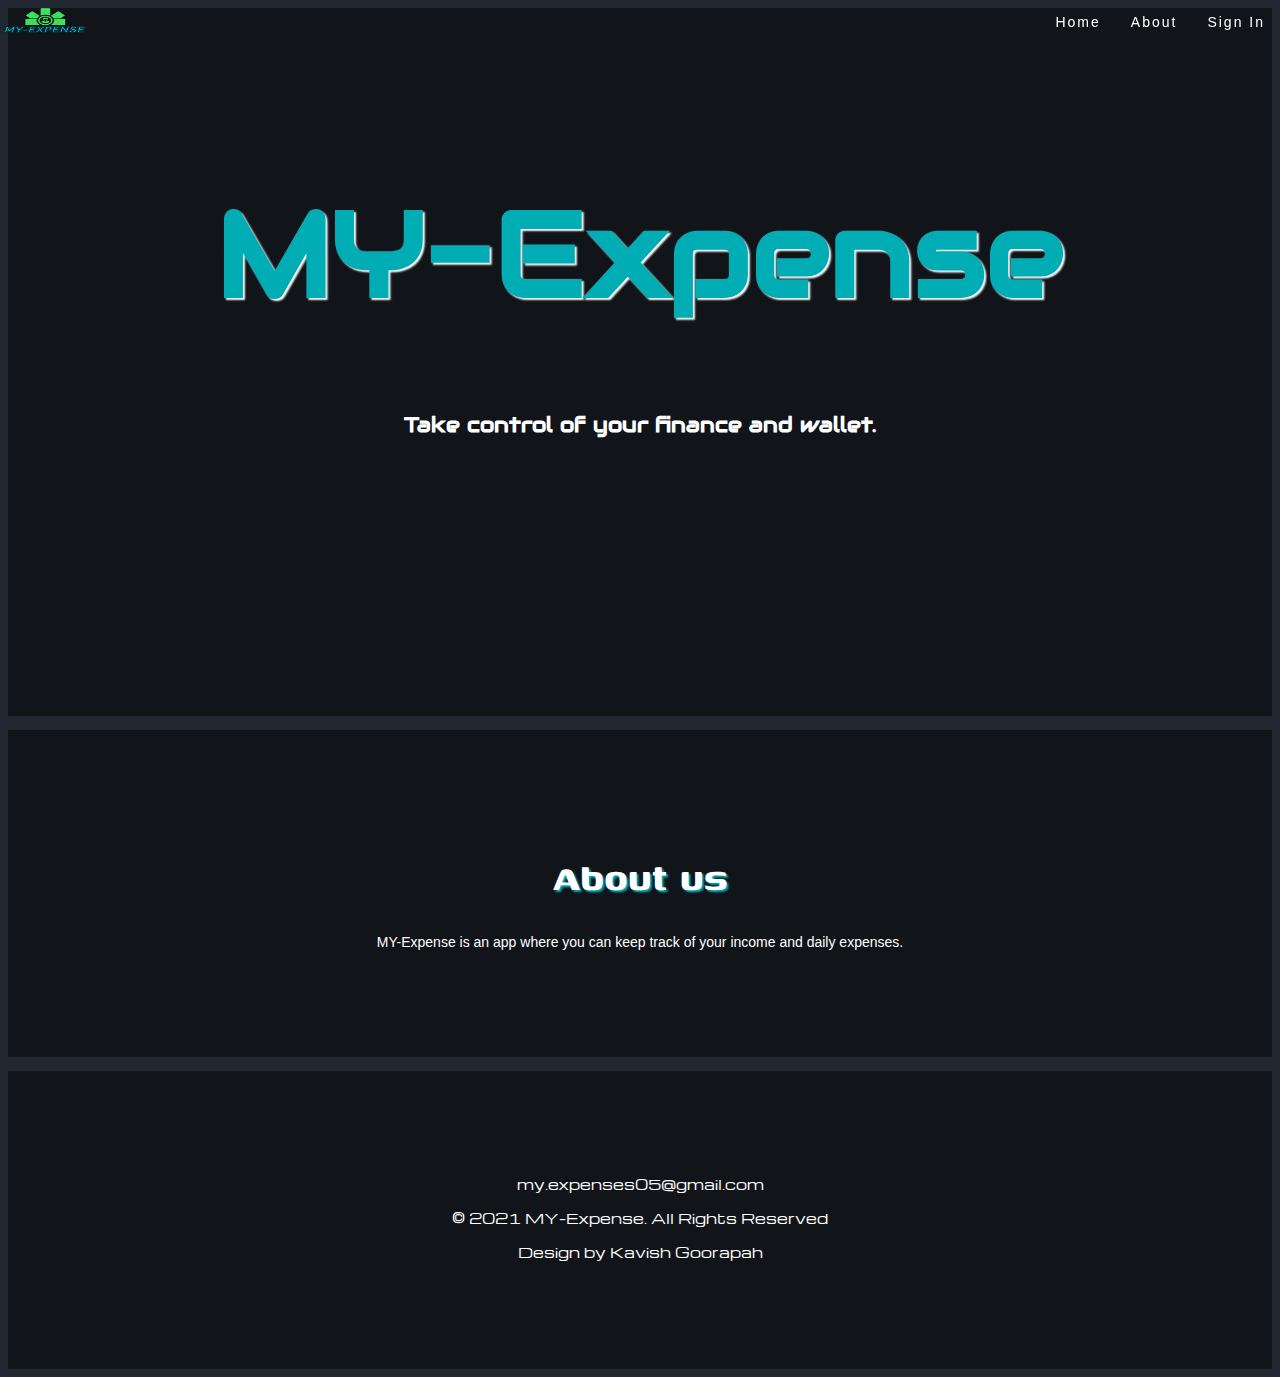
==== index.html @ 4c2a9a64 "b" ====
<!DOCTYPE html>
<html lang="eng">
	<head>
		<!-- Required meta tags -->
    	<meta charset="utf-8">
    	<meta name="viewport" content="width=device-width, initial-scale=1">
    	<!-- Bootstrap CSS -->
    	<link href="https://cdn.jsdelivr.net/npm/bootstrap@5.1.3/dist/css/bootstrap.min.css" rel="stylesheet" integrity="sha384-1BmE4kWBq78iYhFldvKuhfTAU6auU8tT94WrHftjDbrCEXSU1oBoqyl2QvZ6jIW3" crossorigin="anonymous">
		<title>Home</title>
		<link rel="stylesheet" type="text/css" href="CSS/homepage.css">
		<link rel="stylesheet" type="text/css" href="CSS/nav.css">
		<link rel="stylesheet" type="text/css" href="CSS/footer2.css">

		<style> 
			body {
				background: #222831;
				}
		</style>

	</head>
	<body>
	<!------------Navigation Bar---------->
		<header id= "Nav">
			<a href="index.html" class="logo"><img class="logo" src= "image/logowhite.png" alt="logo" style = "width:90px; height:30px"></a>
			<ul>
				<li><a href="#">Home</a></li>
				<li><a href="#description">About</a></li>
				<li><a href="signin.html">Sign In</a></li>
			</ul>
		</header>

		<section class="banner"></section>
		<script type="text/javascript">
			window.addEventListener("scroll", function(){
				var header = document.querySelector("header");
				header.classList.toggle("sticky",window.scrollY > 0);
				})
		</script>

	<!------------Main---------->			 
		  <div id="main">
		  	<div class="heading">
	            <h1 id="mainheading">MY-Expense</h1>
				<h4 id="subheading">Take control of your finance and wallet.</br></h4>
        	</div>
		  </div>
		<p>
	<!------------About Us---------->
		<section id="description">
		 
			<div>
			  	<h1 class="section-title">About us</h1>
				<p class="about" style="text-align:center">MY-Expense is an app where you can keep track of your income and daily expenses.</p>
		  	</div>
		  
		</section>
		<p>	

	<!------------Footer---------->	
		<footer id="footer">
			<div class="leftgrid">	
			    
					<p  style="text-align:center"><a href="mailto:my.expenses05@gmail.com">my.expenses05@gmail.com</a></p>
					<p class="copyright" style="text-align:center"> © <span id="year">2021</span> <span>MY-Expense</span>. All Rights Reserved</p>
					<p  style="text-align:center">Design by Kavish Goorapah</p>
			</div>

		</footer>
		<script src="https://cdn.jsdelivr.net/npm/@popperjs/core@2.10.2/dist/umd/popper.min.js" integrity="sha384-7+zCNj/IqJ95wo16oMtfsKbZ9ccEh31eOz1HGyDuCQ6wgnyJNSYdrPa03rtR1zdB" crossorigin="anonymous"></script>
		<script src="https://cdn.jsdelivr.net/npm/bootstrap@5.1.3/dist/js/bootstrap.min.js" integrity="sha384-QJHtvGhmr9XOIpI6YVutG+2QOK9T+ZnN4kzFN1RtK3zEFEIsxhlmWl5/YESvpZ13" crossorigin="anonymous"></script>  
	</body>
</html>
---- CSS/homepage.css ----
@import url('https://fonts.googleapis.com/css2?family=Genos&family=M+PLUS+1:wght@300&family=Metamorphous&display=swap');
@import url('https://fonts.googleapis.com/css2?family=Michroma&display=swap');
@import url('https://fonts.googleapis.com/css2?family=Audiowide&display=swap');

/*----------------Main-------------------------------*/
body {
	font-family: Arial, Helvetica, sans-serif;

}

#main {
	padding: 89px 0 250px;
	background-color:rgba(0,0,0,0.5);
	color: #ffffff;
}

#mainheading{
	font-family: 'Audiowide', cursive;
	color:#00adb5;
	font-size:120px;
	text-shadow: 2px 2px 2px #ffffff;
}

#subheading{
	font-family: 'Audiowide', cursive;
	font-size:21px;

}

.heading {
	text-align: center;
}


/*----------------About Us-------------------------------*/
#description {
	padding: 89px 0 93px;
	background-color:rgba(0,0,0,0.5);
	color: #ffffff;
}

#description .section-title {
	font-family: 'Genos', sans-serif;
	color:#ffffff;
	font-size:45px;
	text-align:center;
	text-shadow: 2px 2px 2px #00adb5;
	
}

.about {
	font-family: "Gill Sans", sans-serif;
}

/*----------------username search for transaction-------------------------------*/

#uname .section-title {
	font-family: 'Genos', sans-serif;
	color:#ffffff;
	font-size:45px;
	text-align:center;
	text-shadow: 2px 2px 2px #00adb5;
	
}

#uname{
	background: #000;
	color: #fff;
	padding: 110px 0 300px;
	
}

.uname-input{
	text-align: center;
	width: 50%;
	border: 0 none;
	background: transparent;
	opacity: 0.9;
	border: 1px solid #00fff5;
	padding: 14px;
	color: #ffffff;
	border-radius: 10px;
}

.uname_btn{
	background-color: #fff;
	border: 1px solid #fff;
	color: #000;
	font-weight: 400;
	letter-spacing: 1px;
	margin: 0;
	padding: 15px 25px;
	text-transform: uppercase;
	width: 10%;
	cursor: pointer;
}
table {
    font-family: arial, sans-serif;
    border-collapse: collapse;
    width: 90%;

}

td, th {
    border: 1px solid #00adb5;
    text-align: left;
    padding: 10px;

}

tr:nth-child(even) {
    background-color: grey;
}
/*----------------Contact Us-------------------------------*/

#contact {
	padding: 89px 0 93px;
	background-color:rgba(0,0,0,0.5);
	color: #ffffff;
}

#contact .section-title {
	font-family: 'Genos', sans-serif;
	color:#ffffff;
	font-size:45px;
	text-align:center;
	text-shadow: 2px 2px 2px #00adb5;
	
}


#contact .contact-form {
	margin-top: 80px;
}

#contact .contact-form input, 
#contact .contact-form textarea {

	display: block;
	width: 110%;
	font-weight: 300;
    padding: 18px 26px;
    width:50%;
	color: #ffffff;
	background: transparent;
	border: 1px solid #00fff5;
	border-radius: 10px;
}

#contact .contact-form input:focus,
#contact .contact-form input:active,
#contact .contact-form textarea:focus,
#contact .contact-form textarea:active {
	outline: none;
}

#contact .contact-form textarea {
	resize: none;
}

#contact .contact-form input::-webkit-input-placeholder,
#contact .contact-form textarea::-webkit-input-placeholder {
  color: #ffffff;
}


#contact .contact-form .row:last-of-type {
	margin-top: 30px;
}

#contact .contact-form .btn {
	display: block;
	margin: 53px auto 0;
	font-size: 13px;
	width: 170px;
	padding: 10px 0;
}
.contactHeading{
	font-family: 'Michroma', sans-serif;
	color:#ffffff;
	font-size:20px;
}


#button1{
	margin: 0;
	padding: 0;
	box-sizing: border-box;
	font-family: 'Poppins', sans-serif;
}
#button1 body{
	display: flex;
	justify-content: center;
	align-items: center;
	min-height: 100vh;
	flex-direction: column;
	background:#2f242d;
}
#button1 a{
	position: relative;
	display: inline-block;
	padding: 10px 30px;
	text-decoration: none;
	text-transform: uppercase;
	color: #00FFF5;
	background:rgb(38, 44, 55);
	font-size: 16px;
	margin: 10px;
	letter-spacing:2px;
}
#button1 a:hover{
	background: #00FFF5;
	color: #ffffff;
	transition: 0.5s;
	transition-delay: 1s;
}
#button1 a span{
	position: absolute;
	display: block;
	background: #00FFF5;
}
#button1 a span:nth-child(1)
{
	left: 0;
	bottom: 0;
	width: 1px;
	height: 100%;
	transform: scaleY(0);
	transform-origin: top;
	transition: transform 0.25s;
}
#button1 a:hover span:nth-child(1)
{
	transform: scaleY(1);
	transform-origin: bottom;
	transition: transform 0.25s;
}
#button1 a span:nth-child(2)
{
	left: 0;
	top: 0;
	width: 100%;
	height: 1px;
	transform: scaleX(0);
	transform-origin: right;
	transition: transform 0.25s;
	transition-delay: 0.25s;
}
#button1 a span:nth-child(2)
{
	left: 0;
	top: 0;
	width: 100%;
	height: 1px;
	transform: scaleX(0);
	transform-origin: right;
	transition: transform 0.25s;
	transition-delay: 0.25s;
}
#button1 a:hover span:nth-child(2)
{
	transform: scaleX(1);
	transform-origin: left;
	transition: transform 0.25s;
}

#button1 a span:nth-child(3)
{
	right: 0;
	bottom: 0;
	width: 1px;
	height: 100%;
	transform: scaleY(0);
	transform-origin: bottom;
	transition: transform 0.25s;
	transition-delay: 0.5s;
}
#button1 a:hover span:nth-child(3)
{
	transform: scaleY(1);
	transform-origin: top;
	transition: transform 0.25s;
	transition-delay: 0.5s;
}

#button1 a span:nth-child(4)
{
	left: 0;
	bottom: 0;
	width: 100%;
	height: 1px;
	transform: scaleX(0);
	transform-origin: left;
	transition: transform 0.25s;
	transition-delay: 0.75s;
}
#button1 a:hover span:nth-child(4)
{
	transform: scaleY(1);
	transform-origin: right;
	transition: transform 0.25s;
	transition-delay: 0.75s;
}

/*----------------About Us-------------------------------*/
#footer {
	padding: 89px 0 93px;
	background-color:rgba(0,0,0,0.5);
	color: #ffffff;
}
/*--------------Transaction------------------------*/
#transaction {
	padding: 8px 0 93px 20px;
	background-color:rgba(0,0,0,0.5);
	color: #ffffff;
}
.transac_button {
  background: #00fff5;
  background-image: linear-gradient(to bottom, #00fff5, #00adb5);
  border-radius: 10px;
  font-family: Georgia;
  color: #ffffff;
  font-size: 15px;
  padding: 10px 20px 10px 20px;
  text-decoration: none;
  cursor: pointer;
}

.transac_button:hover {
  background: #00fff5;
  text-decoration: none;
}



/* The popup form - hidden by default */
.form-popUp {
  display: none;
  position: fixed;
  bottom: 0;
  right: 570px;
  border: 3px solid #00fff5;
  border-radius: 5px;

  z-index: 9;
  align-content: center;
}

/* Add styles to the form container */
.form-Container {
  max-width: 100%;
  padding: 10px 20px 10px 20px;
  background-color: #393E46;

}

/* Full-width input fields */
.form-Container input[type=text], .form-Container input[type=date] {
  width: 95%;
  border-radius: 5px;
  padding: 10px;
  margin: 5px 0 22px 0;
  border: none;
  background: #f1f1f1;
}

/* Set a style for the save button */
.form-Container .btn {
  background-color: #00adb5;
  color: white;
  padding: 16px 20px;
  border: none;
  cursor: pointer;
  width: 100%;
  margin-bottom:10px;
  opacity: 0.8;
  border-radius: 10px;
}

/* Add a red background color to the cancel button */
.form-Container .cancel {
  background-color: red;
  border-radius: 10px;

}

/* Add some hover effects to buttons */
.form-Container .btn:hover, .open-button:hover {
  opacity: 1;
}

#income{
	color: #00adb5;
}

#expenditure{
	color: #cc0033;
}
---- CSS/nav.css ----
@import url('https://fonts.googleapis.com/css2?family=Righteous&display=swap');

#Nav{
	margin: 0;
	padding: 0;
	box-sizing: border-box;
	font-family: 'Poppins', sans-serif;
}
#Nav body
{
	background: #000;
	min-height: 200vh; 
}
header
{
	position: fixed;
	top: 0;
	left: 0;
	width: 100%;
	display: flex;
	justify-content: space-between;
	align-items: center;
	transition: 0.6s;
	padding: 40px 100px;
	z-index: 100000;
}
header.sticky
{
	padding: 25px 100px;
	background: #fff;
}
header logo
{
	position: relative;
	font-weight: 700;
	color: #fff;
	text-decoration: none;
	font-size: 2em;
	text-transform: uppercase;
	Letter-spacing: 2px;
	transition:0.6s;
}
header ul
{
	position: relative;
	display: flex;
	justify-content: center;
	align-items: center;
}
header ul li
{
	position: relative;
	list-style: none:
}
#Nav ul
{
	list-style-type:none;
}
header ul li a
{
	position: relative;
	margin: 0 15px;
	text-decoration:none;
	color: #ffffff;
	Letter-spacing: 2px;
	font-weight: 500px;
	transition: 0.6s
}
#Nav a:hover 
{
	background-color:#00fff5;
	padding: 12px 16px;
	border-radius:5px;
	
}
header.sticky.logo,
header.sticky ul li a
{
	color: #000;
}

ul.navigation {
  list-style-type: none;
  margin: 0;
  padding: 14px 16px;
  position: fixed;
  top: 0;
  width: 100%;
  background-color:#333;
}
---- CSS/footer2.css ----
@import url('https://fonts.googleapis.com/css2?family=Michroma&display=swap');
@import url(https://cdnjs.cloudflare.com/ajax/libs/font-awesome/4.6.3/css/font-awesome.css);
body {
    font-family: 'Michroma', sans-serif;
	color:#ffffff;
    color: #FFF;
    font-size:14px;

}
a {
    text-decoration: none;
    color: #fff;
}
p > a:hover{
    color: #00fff5;
    text-decoration:  none;
}

h5,
{
    margin:  1% 0 1% 0;
}
._12 {
    font-size: 1.2em;
}
._14 {
    font-size: 20px;
}
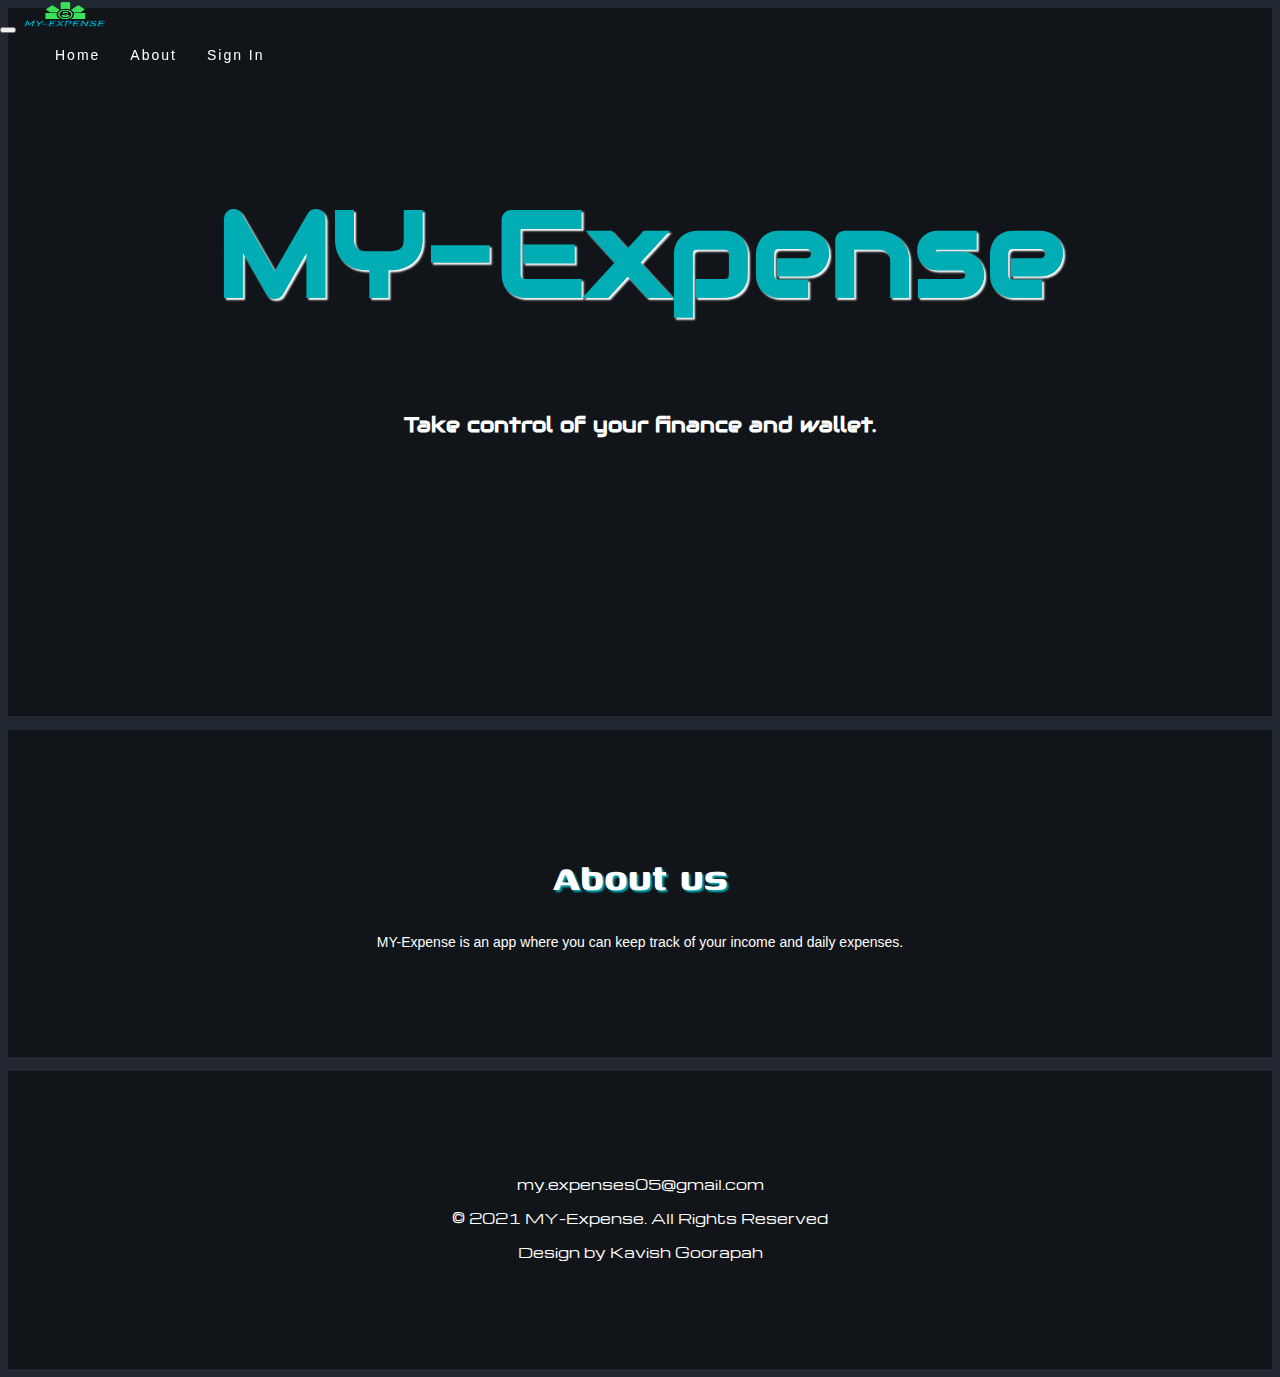
==== commit fefd3d7a: "q" ====
--- a/index.html
+++ b/index.html
@@ -21,7 +21,19 @@
 	<body>
 	<!------------Navigation Bar---------->
 		<header id= "Nav">
-			<a href="index.html" class="logo"><img class="logo" src= "image/logowhite.png" alt="logo" style = "width:90px; height:30px"></a>
+			<nav class="navbar navbar-style">
+				<div class="container">
+					<div class="navbar-header">
+						<button type="button" class="navbar-toggle" data-toggle="collapse" data-target="#myexpense">
+							<span class="icon-bar"></span>
+							<span class="icon-bar"></span>
+							<span class="icon-bar"></span>
+						</button>
+		
+						<a href="index.html" class="logo"><img class="logo" src= "image/logowhite.png" alt="logo" style = "width:90px; height:30px"></a>
+					</div>
+		
+					<div class="collapse navbar-collapse" id="myexpense">
 			<ul>
 				<li><a href="#">Home</a></li>
 				<li><a href="#description">About</a></li>
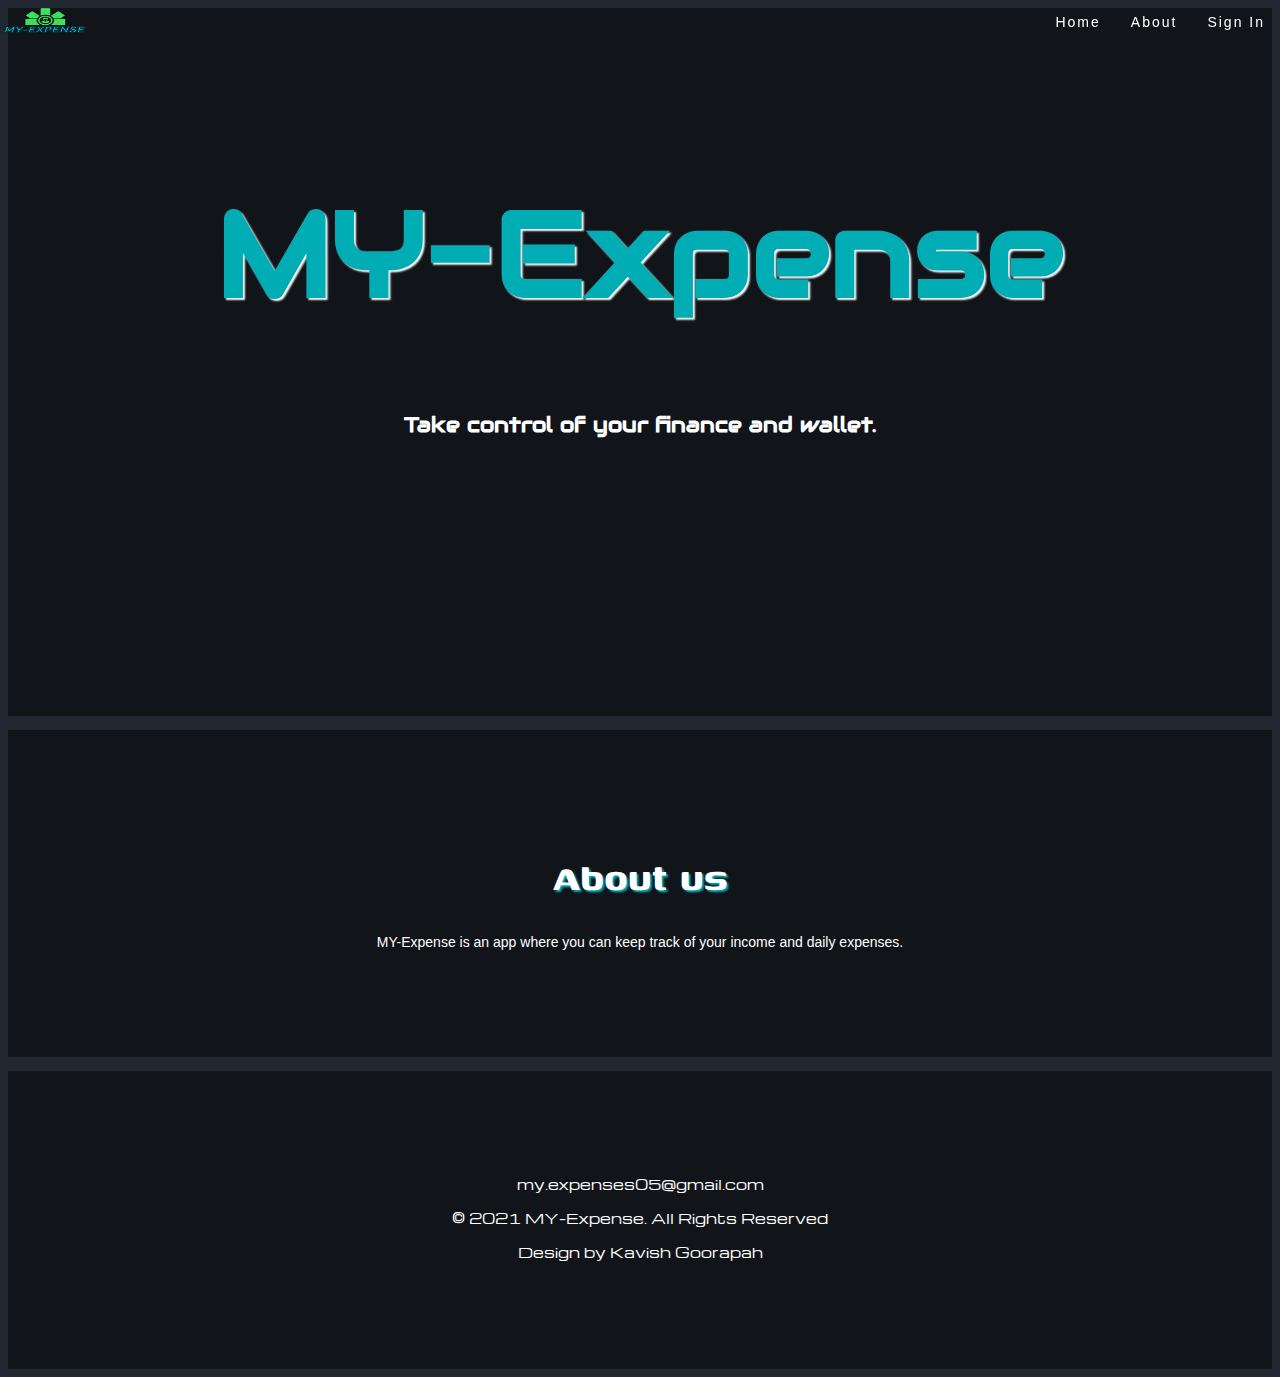
==== commit 96db4e28: "s" ====
--- a/index.html
+++ b/index.html
@@ -21,19 +21,7 @@
 	<body>
 	<!------------Navigation Bar---------->
 		<header id= "Nav">
-			<nav class="navbar navbar-style">
-				<div class="container">
-					<div class="navbar-header">
-						<button type="button" class="navbar-toggle" data-toggle="collapse" data-target="#myexpense">
-							<span class="icon-bar"></span>
-							<span class="icon-bar"></span>
-							<span class="icon-bar"></span>
-						</button>
-		
-						<a href="index.html" class="logo"><img class="logo" src= "image/logowhite.png" alt="logo" style = "width:90px; height:30px"></a>
-					</div>
-		
-					<div class="collapse navbar-collapse" id="myexpense">
+			<a href="index.html" class="logo"><img class="logo" src= "image/logowhite.png" alt="logo" style = "width:90px; height:30px"></a>
 			<ul>
 				<li><a href="#">Home</a></li>
 				<li><a href="#description">About</a></li>
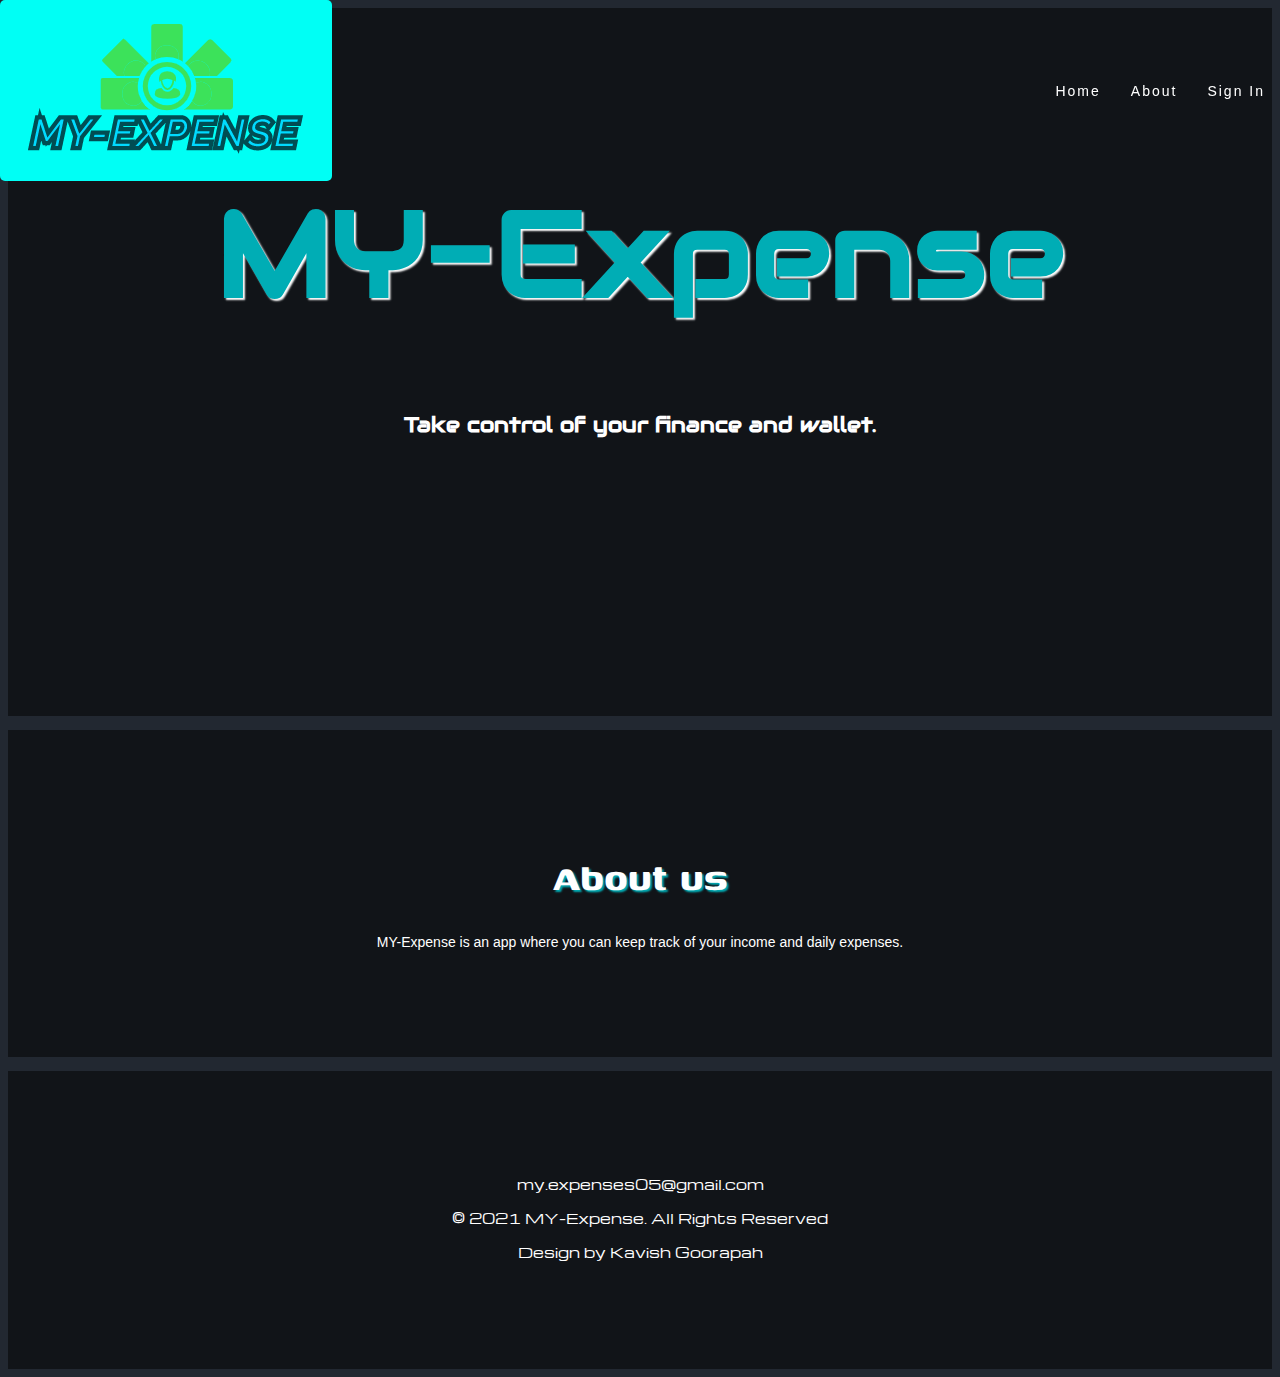
==== commit 8bf985a4: "c" ====
--- a/index.html
+++ b/index.html
@@ -21,7 +21,7 @@
 	<body>
 	<!------------Navigation Bar---------->
 		<header id= "Nav">
-			<a href="index.html" class="logo"><img class="logo" src= "image/logowhite.png" alt="logo" style = "width:90px; height:30px"></a>
+			<a href="index.html" class="logo"><img class="img-responsive" src= "image/logowhite.png" alt="logo"></a>
 			<ul>
 				<li><a href="#">Home</a></li>
 				<li><a href="#description">About</a></li>
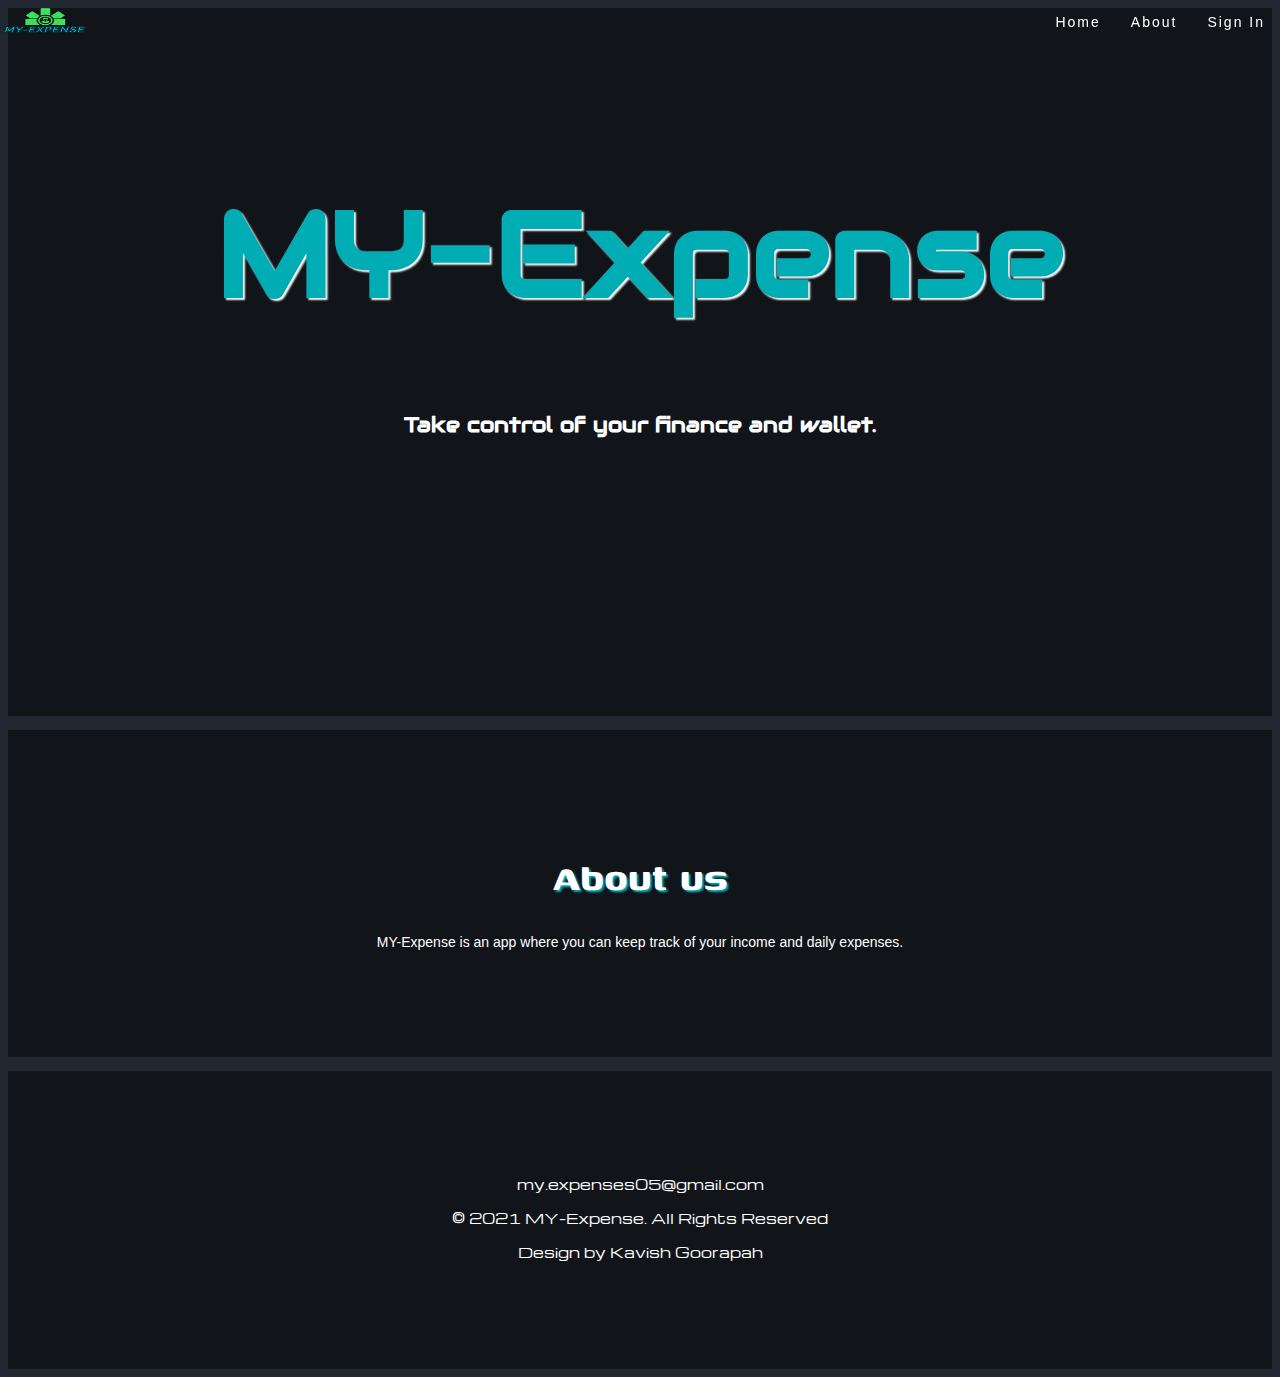
==== commit 5f290155: "1" ====
--- a/index.html
+++ b/index.html
@@ -21,7 +21,7 @@
 	<body>
 	<!------------Navigation Bar---------->
 		<header id= "Nav">
-			<a href="index.html" class="logo"><img class="img-responsive" src= "image/logowhite.png" alt="logo"></a>
+			<a href="index.html" class="logo"><img class="logo" src= "image/logowhite.png" alt="logo" style = "width:90px; height:30px"></a>
 			<ul>
 				<li><a href="#">Home</a></li>
 				<li><a href="#description">About</a></li>
